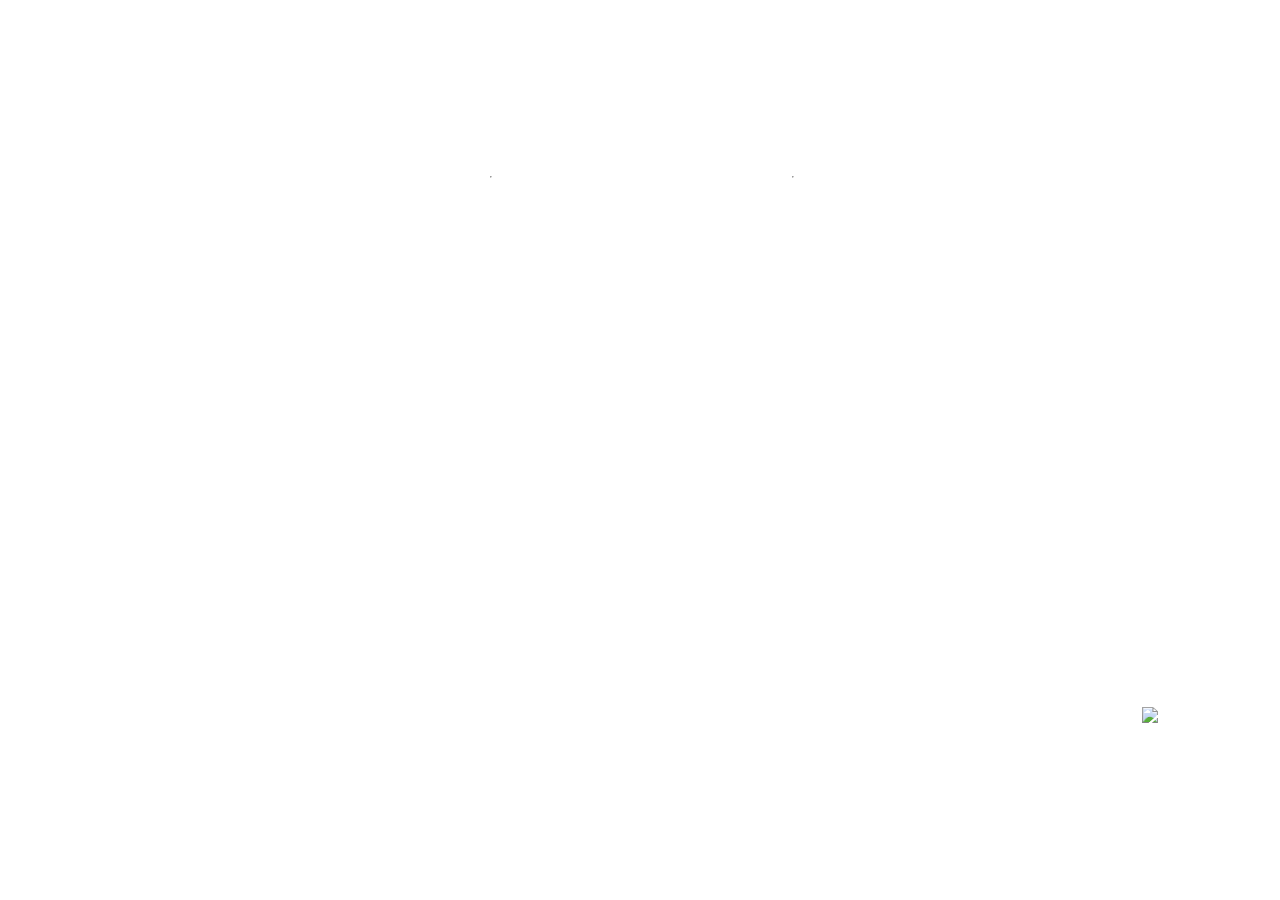
==== index.html @ 9cf54718 "Upload_site" ====
<!DOCTYPE html>
<html lang="pt-br">

  <head>
    <meta charset="utf-8" />
    <meta http-equiv="Content-Type" content="text/html; charset=UTF-8" />
    <meta name="description" content="HTML" />
    <meta name="keywords" content="navegadores, sistemas operacionais, script, css, html, javascript" />
    <link rel="stylesheet" type="text/css" href="style.css" />
    <title>Mayara</title>
  </head>
  
  <body>
    <div class="conteiner">
      <div class="titulo">
        <h1>Cadeia Lógica</h1>
        </div>
        <div class="nav" style="text-decoration: none;">
        <ul class="lists">
          <hr>
          <li><a href="cred.html">Créditos</a></li>
          <li><a href="download.html">Jogo</a></li>
          <li><a href="docAM.html">Documentação</a></li>
          <hr>
        </ul>
        </div>
          <div class="content">
            <h2 class="titulocontent">Tutorial da Cadeia Lógica</h2>
            <p>Cadeia Lógica é um jogo de raciocínio desafiador e envolvente, ideal para aqueles que buscam treinar a mente e aprimorar suas habilidades de resolução de problemas. No jogo, os jogadores devem completar uma série de desafios em que é necessário identificar padrões, deduzir relações entre diferentes elementos e utilizar a lógica para avançar pelas etapas</p>
            <center><h2>Teclas de Comando</h2></center>
          </div>
        <div class="videotrailer">
          <iframe width="560" height="350" src="https://www.youtube.com/embed/Hm4YpOVXN08?si=F2Uex1ayivcoTu9R" title="YouTube video player" frameborder="0" allow="accelerometer; autoplay; clipboard-write; encrypted-media; gyroscope; picture-in-picture; web-share" referrerpolicy="strict-origin-when-cross-origin" allowfullscreen></iframe>
        </div>
            <div class="footer">
                
            </div>  
      <div class="conteiner-lateral">
        <div class="content-lateral">
          <h1 class="titulo2">Dev Log</h1>
          <p>
            13/05/2025 - <br>
            Página de Download <br>
            Página de Documentação <br>
            <br>
            06/05/2025 - <br>
            Melhorias no Game<br>
            Adição de JavaScript no site.<br>
            <br>
            29/04/2025 - <br>
            Adições no sistemas<br>
            Melhorias no Sistema de Movimentação do Jogo.
          </p>
          <img id="pacmanghost" src="https://pixelsafari.neocities.org/dividers/character/pacman.gif">
          


            </div>

          </div>
        </div>
     
      </div>
    </div>
  </body>
---- style.css ----
@import url('https://fonts.googleapis.com/css2?family=Chewy&family=Jersey+10&family=Pixelify+Sans:wght@400..700&family=Silkscreen:wght@400;700&display=swap');

body {
    background-image: url(https://bettysgraphics.neocities.org/images/backgrounds/stars%202.gif);
    margin: 0;
    height: 100vh; /* Garante que o body ocupa toda a altura da tela */
    display: flex;
    justify-content: center; /* Alinha horizontalmente */
    align-items: center;
    position: relative; /* Necessário para posicionar o overlay dentro */
    overflow: hidden;/* Alinha verticalmente */
    font-family: "Pixelify Sans", sans-serif;
    color: white;
  }
  
  .conteiner {
    background-image: url(https://bettysgraphics.neocities.org/images/backgrounds/stars%202.gif);
    height: 700px;
    width: 800px;
    border: 2px solid;
  }

  .conteiner-lateral {
    display: flex;
    background-image: url(https://bettysgraphics.neocities.org/images/backgrounds/stars%202.gif);
    background-repeat: no-repeat;
    background-position: center bottom; /* Centralizado e no chão */
    height: 430px;
    width: 350px;
    border: 2px solid;
    margin-left: 900px;
    margin-top: -400px;
  }

  .tutorialkeys {
    display: flex;
    justify-content: center;
    align-items: center;
    gap: 20px;
    margin-top: 40px;
  }
  
  
  .pacmanghost {
    align-items: center;
    justify-content: center;
    text-align: center;
    position: absolute;
    bottom: 0;
    left: 50%;
  }

  .titulo {
    background-image: url(https://bettysgraphics.neocities.org/images/backgrounds/stars%202.gif);
    height: 50px;
    color: white;
    display: flex;
    text-align: center;
    justify-content: center;
    align-items: center;
    
  }

  .videotrailer {
    margin-left: 120px;
  }

  .titulo2 {
    background-image: url(https://bettysgraphics.neocities.org/images/backgrounds/stars%202.gif);
    height: 50px;
    color: white;
    display: flex;
    text-align: center;
    justify-content: center;
    align-items: center;
  }
  
  
  .nav {
    background-image: url(https://bettysgraphics.neocities.org/images/backgrounds/stars%202.gif);
    height: 50px;
    width: 75%;
    margin-left: 100px;
    color: transparent;
    display: flex;
    text-align: center;
    justify-content: center;
    align-items: center;
    border: 2px solid white;
    margin-bottom: 20px;
  }


  .lists {
    justify-content: center;
    text-align: center;
    align-items: center;
    list-style: none;      
    display: flex;        
    gap: 20px;             
    margin: 0;            
    padding: 0;  
    text-decoration: none;
    color: white;
    border-color: white; 
  }
  
  .lists li a:link,
  .lists li a:visited {
    color: white;
    text-decoration: none;
  }

  .titulocontent {
    margin-bottom: 10px;
}

  
  
  .pc {
    justify-content: center;
    display: flex;
    align-items: center;
  }

  .titulocontent {
    display: flex;
    justify-content: center;
    align-items: center;
    text-align: center;
  }

  .content {
    margin: 20px;
    padding: 0;
  }
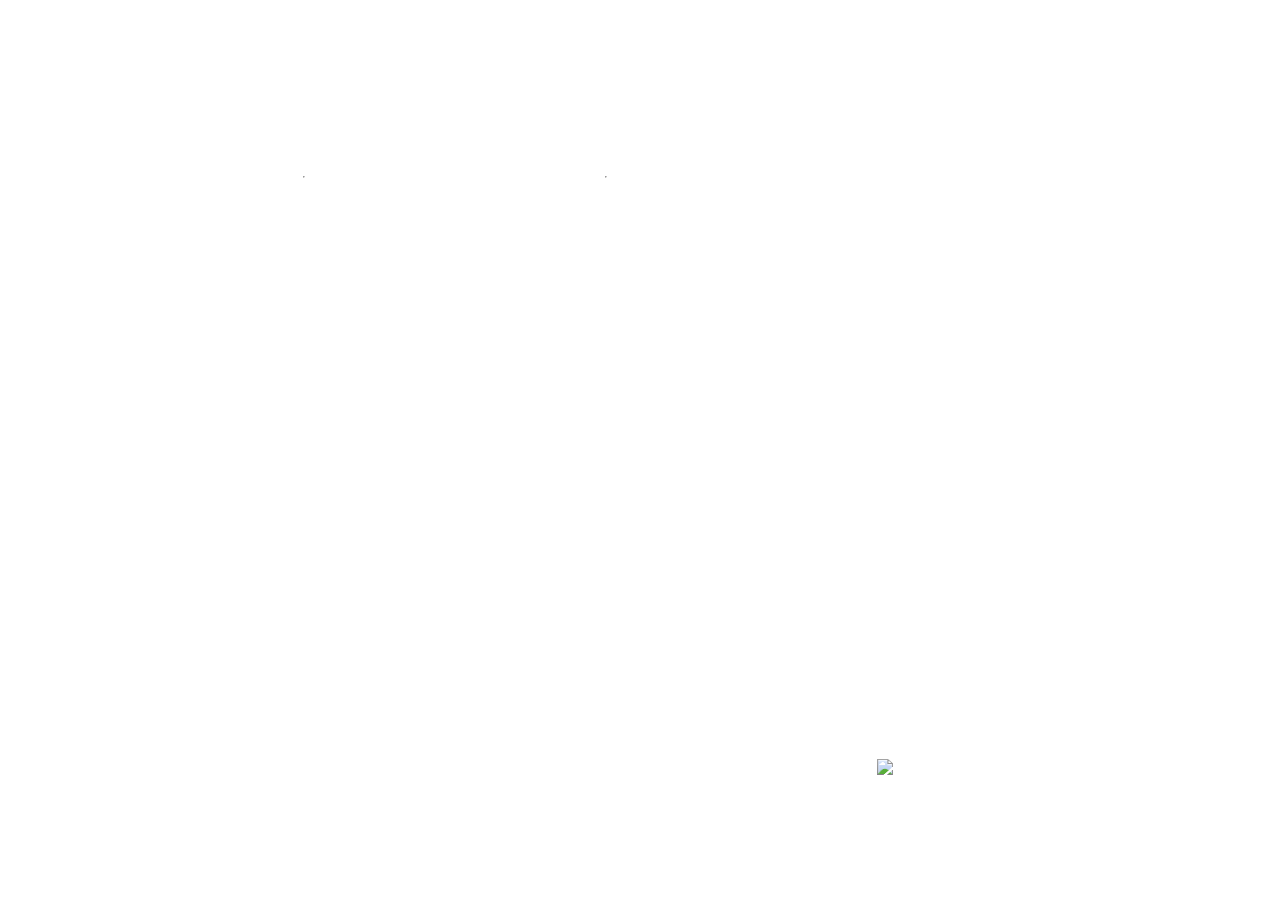
==== commit 07f94bc8: "atualizei docAM, cred e index e os respectivos css"s" ====
--- a/index.html
+++ b/index.html
@@ -6,60 +6,68 @@
     <meta http-equiv="Content-Type" content="text/html; charset=UTF-8" />
     <meta name="description" content="HTML" />
     <meta name="keywords" content="navegadores, sistemas operacionais, script, css, html, javascript" />
+    <meta name="viewport" content="width=device-width, initial-scale=1.0" /> 
     <link rel="stylesheet" type="text/css" href="style.css" />
     <title>Mayara</title>
   </head>
   
   <body>
-    <div class="conteiner">
-      <div class="titulo">
-        <h1>Cadeia Lógica</h1>
+    <div class="main-container">
+      <div class="conteiner">
+        <div class="titulo">
+          <h1>Cadeia Lógica</h1>
         </div>
         <div class="nav" style="text-decoration: none;">
-        <ul class="lists">
-          <hr>
-          <li><a href="cred.html">Créditos</a></li>
-          <li><a href="download.html">Jogo</a></li>
-          <li><a href="docAM.html">Documentação</a></li>
-          <hr>
-        </ul>
+          <ul class="lists">
+            <hr>
+            <li><a href="cred.html">Créditos</a></li>
+            <li><a href="download.html">Jogo</a></li>
+            <li><a href="docAM.html">Documentação</a></li>
+            <hr>
+          </ul>
         </div>
-          <div class="content">
-            <h2 class="titulocontent">Tutorial da Cadeia Lógica</h2>
-            <p>Cadeia Lógica é um jogo de raciocínio desafiador e envolvente, ideal para aqueles que buscam treinar a mente e aprimorar suas habilidades de resolução de problemas. No jogo, os jogadores devem completar uma série de desafios em que é necessário identificar padrões, deduzir relações entre diferentes elementos e utilizar a lógica para avançar pelas etapas</p>
-            <center><h2>Teclas de Comando</h2></center>
-          </div>
+        <div class="content">
+          <h2 class="titulocontent">Tutorial da Cadeia Lógica</h2>
+          <p>Cadeia Lógica é um jogo de raciocínio desafiador e envolvente, ideal para aqueles que buscam treinar a mente e aprimorar suas habilidades de resolução de problemas. No jogo, os jogadores devem completar uma série de desafios em que é necessário identificar padrões, deduzir relações entre diferentes elementos e utilizar a lógica para avançar pelas etapas</p>
+          <center><h2>Teclas de Comando</h2></center>
+        </div>
         <div class="videotrailer">
           <iframe width="560" height="350" src="https://www.youtube.com/embed/Hm4YpOVXN08?si=F2Uex1ayivcoTu9R" title="YouTube video player" frameborder="0" allow="accelerometer; autoplay; clipboard-write; encrypted-media; gyroscope; picture-in-picture; web-share" referrerpolicy="strict-origin-when-cross-origin" allowfullscreen></iframe>
         </div>
-            <div class="footer">
-                
-            </div>  
+        <div class="footer">
+        </div>  
+      </div>
       <div class="conteiner-lateral">
         <div class="content-lateral">
           <h1 class="titulo2">Dev Log</h1>
           <p>
+            20/05/2025 - <br>
+            Finalização da página de Créditos<br>
+            Correções de layout e estilo no site<br>
+            <br>
+            17/05/2025 - <br>
+            Expansão da Área de Documentação com explicações sobre portas lógicas<br>
+            Adição de diagramas interativos com JavaScript<br>
+            <br>
+            15/05/2025 - <br>
+            Sistema de versão do jogo implementado na página de download<br>
+            Otimização do carregamento do site e compressão de arquivos<br>
+            <br>
             13/05/2025 - <br>
-            Página de Download <br>
-            Página de Documentação <br>
+            Página de Download<br>
+            Página de Documentação<br>
             <br>
             06/05/2025 - <br>
             Melhorias no Game<br>
-            Adição de JavaScript no site.<br>
+            Adição de JavaScript no site<br>
             <br>
             29/04/2025 - <br>
-            Adições no sistemas<br>
-            Melhorias no Sistema de Movimentação do Jogo.
+            Adições no sistema<br>
+            Melhorias no Sistema de Movimentação do Jogo<br>
           </p>
           <img id="pacmanghost" src="https://pixelsafari.neocities.org/dividers/character/pacman.gif">
-          
-
-
-            </div>
-
-          </div>
         </div>
-     
       </div>
     </div>
-  </body>+  </body>
+</html>
--- a/style.css
+++ b/style.css
@@ -1,57 +1,67 @@
-
 @import url('https://fonts.googleapis.com/css2?family=Chewy&family=Jersey+10&family=Pixelify+Sans:wght@400..700&family=Silkscreen:wght@400;700&display=swap');
 
 body {
     background-image: url(https://bettysgraphics.neocities.org/images/backgrounds/stars%202.gif);
     margin: 0;
-    height: 100vh; /* Garante que o body ocupa toda a altura da tela */
+    height: 100vh;
     display: flex;
-    justify-content: center; /* Alinha horizontalmente */
-    align-items: center;
-    position: relative; /* Necessário para posicionar o overlay dentro */
-    overflow: hidden;/* Alinha verticalmente */
+    justify-content: center; /* Centraliza horizontalmente */
+    align-items: center; /* Centraliza verticalmente */
     font-family: "Pixelify Sans", sans-serif;
     color: white;
-  }
-  
-  .conteiner {
-    background-image: url(https://bettysgraphics.neocities.org/images/backgrounds/stars%202.gif);
+}
+
+/* Estilo padrão para telas maiores (computadores) */
+.main-container {
+    display: flex;
+    justify-content: center;
+    align-items: flex-start;
+    gap: 20px;
+}
+
+.conteiner {
     height: 700px;
     width: 800px;
     border: 2px solid;
-  }
+}
 
-  .conteiner-lateral {
-    display: flex;
-    background-image: url(https://bettysgraphics.neocities.org/images/backgrounds/stars%202.gif);
-    background-repeat: no-repeat;
-    background-position: center bottom; /* Centralizado e no chão */
-    height: 430px;
+.conteiner-lateral {
+    height: 700px;
     width: 350px;
     border: 2px solid;
-    margin-left: 900px;
-    margin-top: -400px;
-  }
+}
 
-  .tutorialkeys {
+.conteiner-lateral p {
+    font-size: 14px; /* Ajuste o tamanho da fonte para caber no container */
+    line-height: 1.5; /* Melhora a legibilidade */
+    text-align: center; /* Centraliza o texto dentro do container */
+    word-wrap: break-word; /* Garante que o texto não ultrapasse o limite do container */
+}
+
+.tutorialkeys {
     display: flex;
     justify-content: center;
     align-items: center;
     gap: 20px;
     margin-top: 40px;
-  }
+}
   
-  
-  .pacmanghost {
+.pacmanghost {
     align-items: center;
     justify-content: center;
     text-align: center;
     position: absolute;
     bottom: 0;
     left: 50%;
-  }
+}
 
-  .titulo {
+#pacmanghost {
+    display: block; /* Garante que o elemento seja tratado como bloco */
+    margin: 20px auto; /* Centraliza horizontalmente e adiciona margem superior/inferior */
+    max-width: 100%; /* Garante que a imagem não ultrapasse o container */
+}
+
+.titulo {
     background-image: url(https://bettysgraphics.neocities.org/images/backgrounds/stars%202.gif);
     height: 50px;
     color: white;
@@ -59,14 +69,13 @@
     text-align: center;
     justify-content: center;
     align-items: center;
-    
-  }
+}
 
-  .videotrailer {
+.videotrailer {
     margin-left: 120px;
-  }
+}
 
-  .titulo2 {
+.titulo2 {
     background-image: url(https://bettysgraphics.neocities.org/images/backgrounds/stars%202.gif);
     height: 50px;
     color: white;
@@ -74,10 +83,9 @@
     text-align: center;
     justify-content: center;
     align-items: center;
-  }
+}
   
-  
-  .nav {
+.nav {
     background-image: url(https://bettysgraphics.neocities.org/images/backgrounds/stars%202.gif);
     height: 50px;
     width: 75%;
@@ -89,10 +97,9 @@
     align-items: center;
     border: 2px solid white;
     margin-bottom: 20px;
-  }
+}
 
-
-  .lists {
+.lists {
     justify-content: center;
     text-align: center;
     align-items: center;
@@ -104,34 +111,55 @@
     text-decoration: none;
     color: white;
     border-color: white; 
-  }
+}
   
-  .lists li a:link,
-  .lists li a:visited {
+.lists li a:link,
+.lists li a:visited {
     color: white;
     text-decoration: none;
-  }
+}
 
-  .titulocontent {
+.titulocontent {
     margin-bottom: 10px;
 }
 
-  
-  
-  .pc {
+.pc {
     justify-content: center;
     display: flex;
     align-items: center;
-  }
+}
 
-  .titulocontent {
+.titulocontent {
     display: flex;
     justify-content: center;
     align-items: center;
     text-align: center;
-  }
+}
 
-  .content {
+.content {
     margin: 20px;
     padding: 0;
-  }+}
+
+/* Estilo para telas menores (celulares) */
+@media (max-width: 768px) {
+    .main-container {
+        flex-direction: column; /* Empilha os elementos verticalmente */
+        align-items: center;
+        gap: 10px;
+    }
+
+    .conteiner {
+        width: 90%; /* Ajusta a largura para caber na tela */
+        height: auto; /* Permite altura dinâmica */
+    }
+
+    .conteiner-lateral {
+        width: 90%; /* Ajusta a largura para caber na tela */
+        height: auto; /* Permite altura dinâmica */
+    }
+
+    #pacmanghost {
+        margin: 10px auto; /* Centraliza e ajusta o espaçamento */
+    }
+}
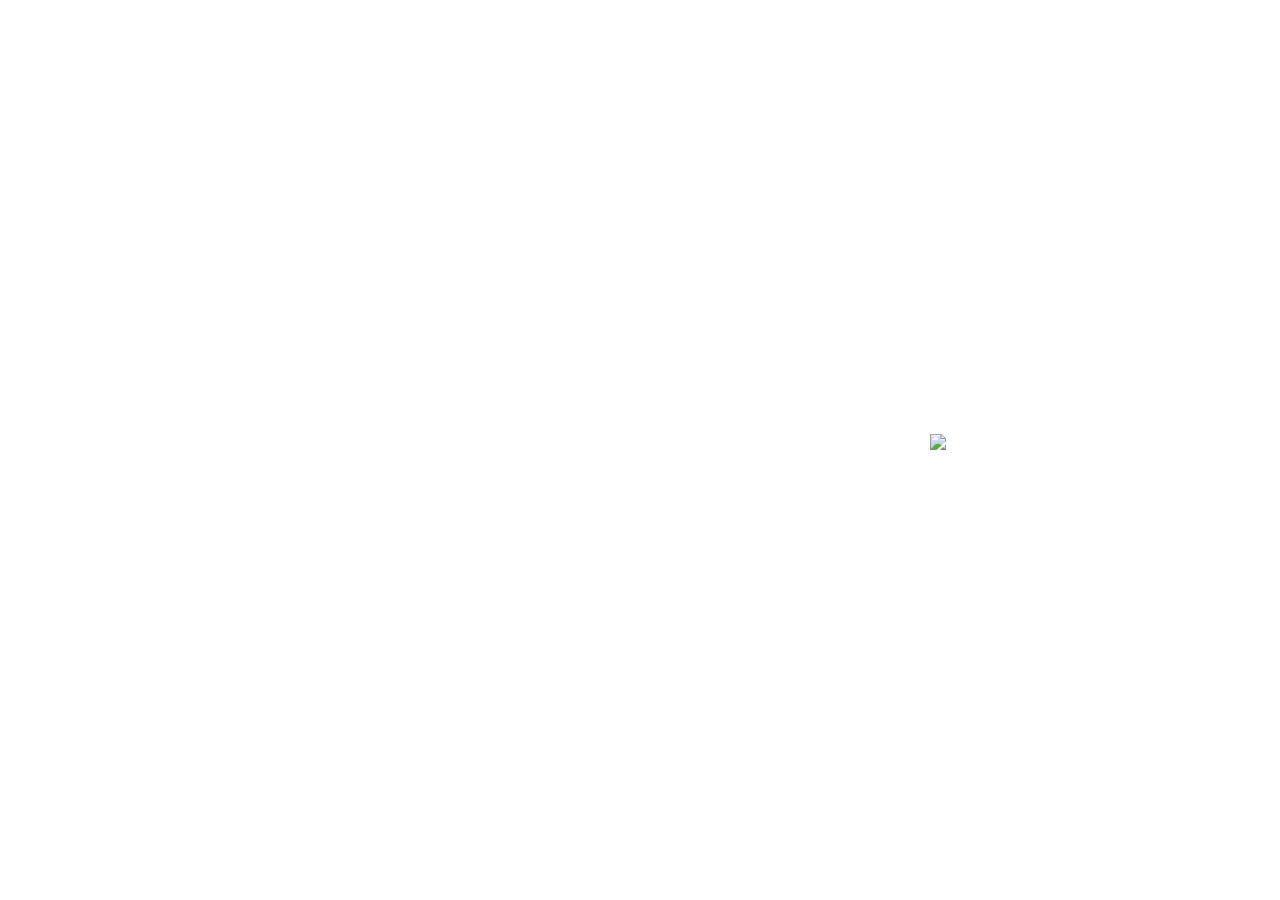
==== commit 690e8209: "Merge branch 'main' into anderson" ====
--- a/index.html
+++ b/index.html
@@ -12,10 +12,17 @@
   </head>
   
   <body>
+
     <div class="main-container">
       <div class="conteiner">
         <div class="titulo">
           <h1>Cadeia Lógica</h1>
+
+   <div class="main-container">
+    <div class="conteiner">
+      <div class="titulo">
+        <h1>Cadeia Lógica</h1>
+     main
         </div>
         <div class="nav" style="text-decoration: none;">
           <ul class="lists">
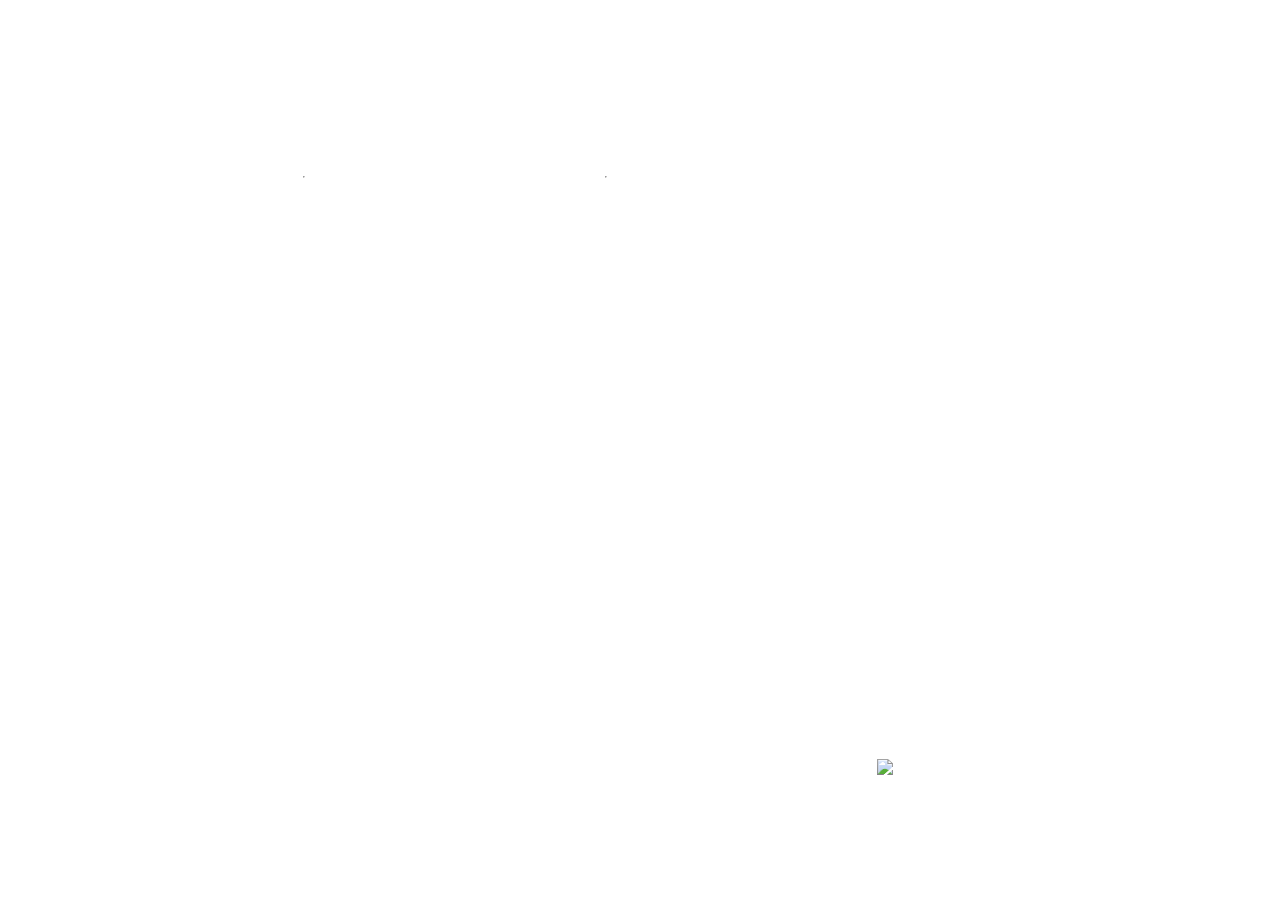
==== commit 38d29416: "Site_atualizada" ====
--- a/index.html
+++ b/index.html
@@ -13,16 +13,11 @@
   
   <body>
 
-    <div class="main-container">
-      <div class="conteiner">
-        <div class="titulo">
-          <h1>Cadeia Lógica</h1>
-
    <div class="main-container">
     <div class="conteiner">
       <div class="titulo">
         <h1>Cadeia Lógica</h1>
-     main
+     
         </div>
         <div class="nav" style="text-decoration: none;">
           <ul class="lists">
